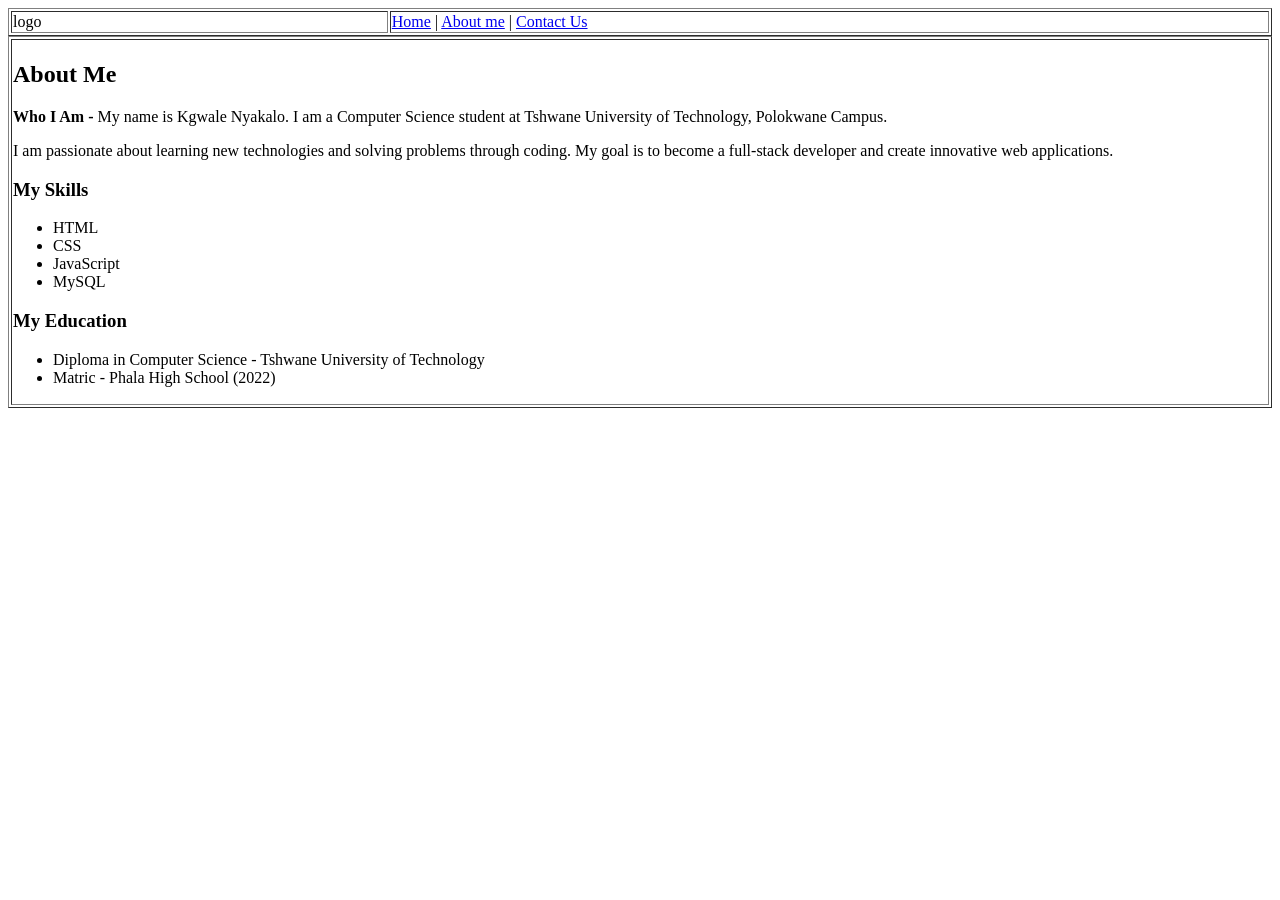
==== about.html @ 142ede0f "Added new pages and made updates" ====
<!DOCTYPE html>
<html>
<head>
  <title>About Me - Kgwale Nyakalo</title>
</head>
<body>

<table width="100%" border="1">
  <tr>
    <td width="30%">logo</td>
    <td width="70%"><a href="index.html">Home</a> | <a href="about.html">About me</a> | <a href="contact.html">Contact Us</a></td>
  </tr>
</table>

<table width="100%" border="1">
  <tr>
    <td>
      <h2>About Me</h2>
      <p><b>Who I Am -</b> My name is Kgwale Nyakalo. I am a Computer Science student at Tshwane University of Technology, Polokwane Campus.</p>
      <p>I am passionate about learning new technologies and solving problems through coding. My goal is to become a full-stack developer and create innovative web applications.</p>
      
      <h3>My Skills</h3>
      <ul>
        <li>HTML</li>
        <li>CSS</li>
        <li>JavaScript</li>
        <li>MySQL</li>
      </ul>

      <h3>My Education</h3>
      <ul>
        <li>Diploma in Computer Science - Tshwane University of Technology</li>
        <li>Matric - Phala High School (2022)</li>
      </ul>
    </td>
  </tr>
</table>


</body>
</html>
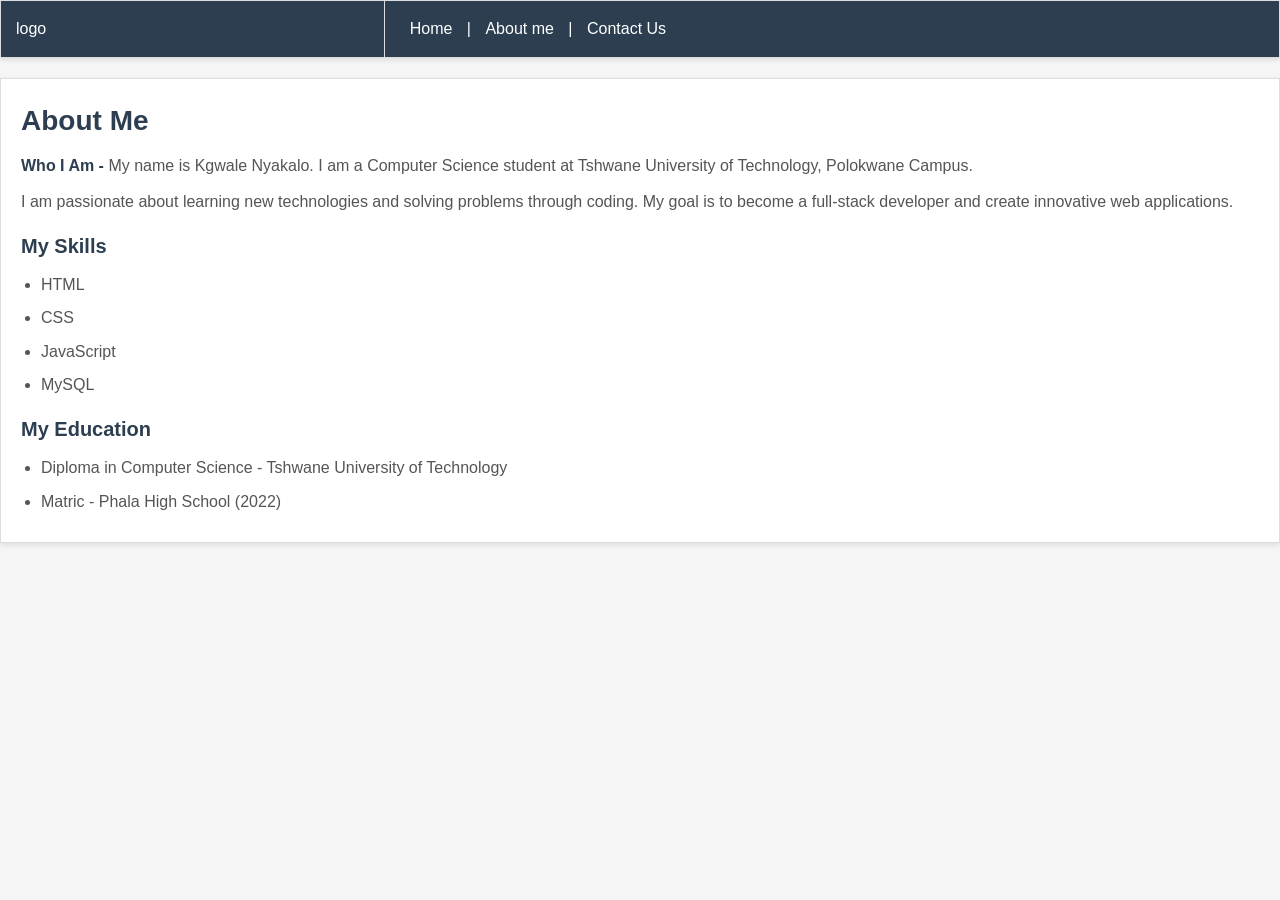
==== commit 05dc5fc9: "Add CSS styling to portfolio" ====
--- a/about.html
+++ b/about.html
@@ -2,6 +2,7 @@
 <html>
 <head>
   <title>About Me - Kgwale Nyakalo</title>
+  <link rel="stylesheet" href="style.css">
 </head>
 <body>
 
--- a/style.css
+++ b/style.css
@@ -0,0 +1,229 @@
+
+* {
+  margin: 0;
+  padding: 0;
+  box-sizing: border-box;
+}
+
+body {
+  font-family: Arial, Helvetica, sans-serif;
+  color: #333;
+  background-color: #f5f5f5;
+  line-height: 1.6;
+}
+
+table:first-of-type {
+  background-color: #2c3e50;
+  color: white;
+}
+
+table:first-of-type td {
+  padding: 15px;
+  vertical-align: middle;
+}
+
+table:first-of-type a {
+  color: white;
+  text-decoration: none;
+  margin: 0 10px;
+  transition: 0.3s;
+}
+
+table:first-of-type a:hover {
+  color: #3498db;
+  text-decoration: underline;
+}
+
+table {
+  width: 100%;
+  border-collapse: collapse;
+  background-color: white;
+  margin-bottom: 20px;
+  box-shadow: 0 2px 5px rgba(0,0,0,0.1);
+}
+
+table td {
+  padding: 20px;
+  border: 1px solid #ddd;
+}
+
+h2 {
+  color: #2c3e50;
+  margin-bottom: 10px;
+  font-size: 28px;
+}
+
+h3 {
+  color: #2c3e50;
+  margin-top: 15px;
+  margin-bottom: 10px;
+  font-size: 20px;
+}
+
+p {
+  color: #555;
+  margin-bottom: 10px;
+}
+
+b {
+  color: #2c3e50;
+}
+
+img {
+  max-width: 100%;
+  height: auto;
+  display: block;
+}
+
+a {
+  color: #3498db;
+  text-decoration: none;
+  transition: 0.3s;
+}
+
+a:hover {
+  color: #2980b9;
+  text-decoration: underline;
+}
+
+input[type="text"],
+input[type="email"],
+textarea {
+  width: 100%;
+  padding: 10px;
+  margin: 5px 0 15px 0;
+  border: 1px solid #ddd;
+  border-radius: 4px;
+  font-family: Arial, sans-serif;
+  font-size: 14px;
+}
+
+input[type="text"]:focus,
+input[type="email"]:focus,
+textarea:focus {
+  border: 2px solid #3498db;
+  outline: none;
+}
+
+input[type="submit"],
+input[type="reset"] {
+  padding: 10px 20px;
+  margin-right: 10px;
+  background-color: #3498db;
+  color: white;
+  border: none;
+  border-radius: 4px;
+  cursor: pointer;
+  transition: 0.3s;
+}
+
+input[type="submit"]:hover,
+input[type="reset"]:hover {
+  background-color: #2980b9;
+}
+
+input[type="reset"] {
+  background-color: #7f8c8d;
+}
+
+input[type="reset"]:hover {
+  background-color: #5d6d7b;
+}
+
+ul {
+  margin-left: 20px;
+  color: #555;
+}
+
+li {
+  margin-bottom: 8px;
+}
+
+
+@media (max-width: 768px) {
+  table {
+    width: 100%;
+    margin-bottom: 15px;
+  }
+
+  table td {
+    padding: 15px;
+    display: block;
+    width: 100%;
+  }
+
+  table:first-of-type {
+    display: flex;
+    flex-direction: column;
+  }
+
+  table:first-of-type td {
+    width: 100%;
+  }
+
+  table:first-of-type a {
+    display: inline-block;
+    margin: 5px 10px 5px 0;
+  }
+
+  h2 {
+    font-size: 24px;
+  }
+
+  h3 {
+    font-size: 18px;
+  }
+
+  img {
+    width: 100%;
+    height: auto;
+  }
+}
+
+@media (max-width: 480px) {
+  body {
+    font-size: 14px;
+  }
+
+  table td {
+    padding: 10px;
+  }
+
+  table:first-of-type td {
+    text-align: center;
+    padding: 10px;
+  }
+
+  h2 {
+    font-size: 20px;
+  }
+
+  h3 {
+    font-size: 16px;
+  }
+
+  input[type="text"],
+  input[type="email"],
+  textarea {
+    padding: 8px;
+    font-size: 16px;
+  }
+
+  input[type="submit"],
+  input[type="reset"] {
+    padding: 8px 15px;
+    font-size: 14px;
+    display: block;
+    width: 100%;
+    margin-bottom: 10px;
+  }
+
+  input[type="submit"] {
+    margin-right: 0;
+  }
+
+  iframe {
+    width: 100%;
+    height: auto;
+  }
+}
